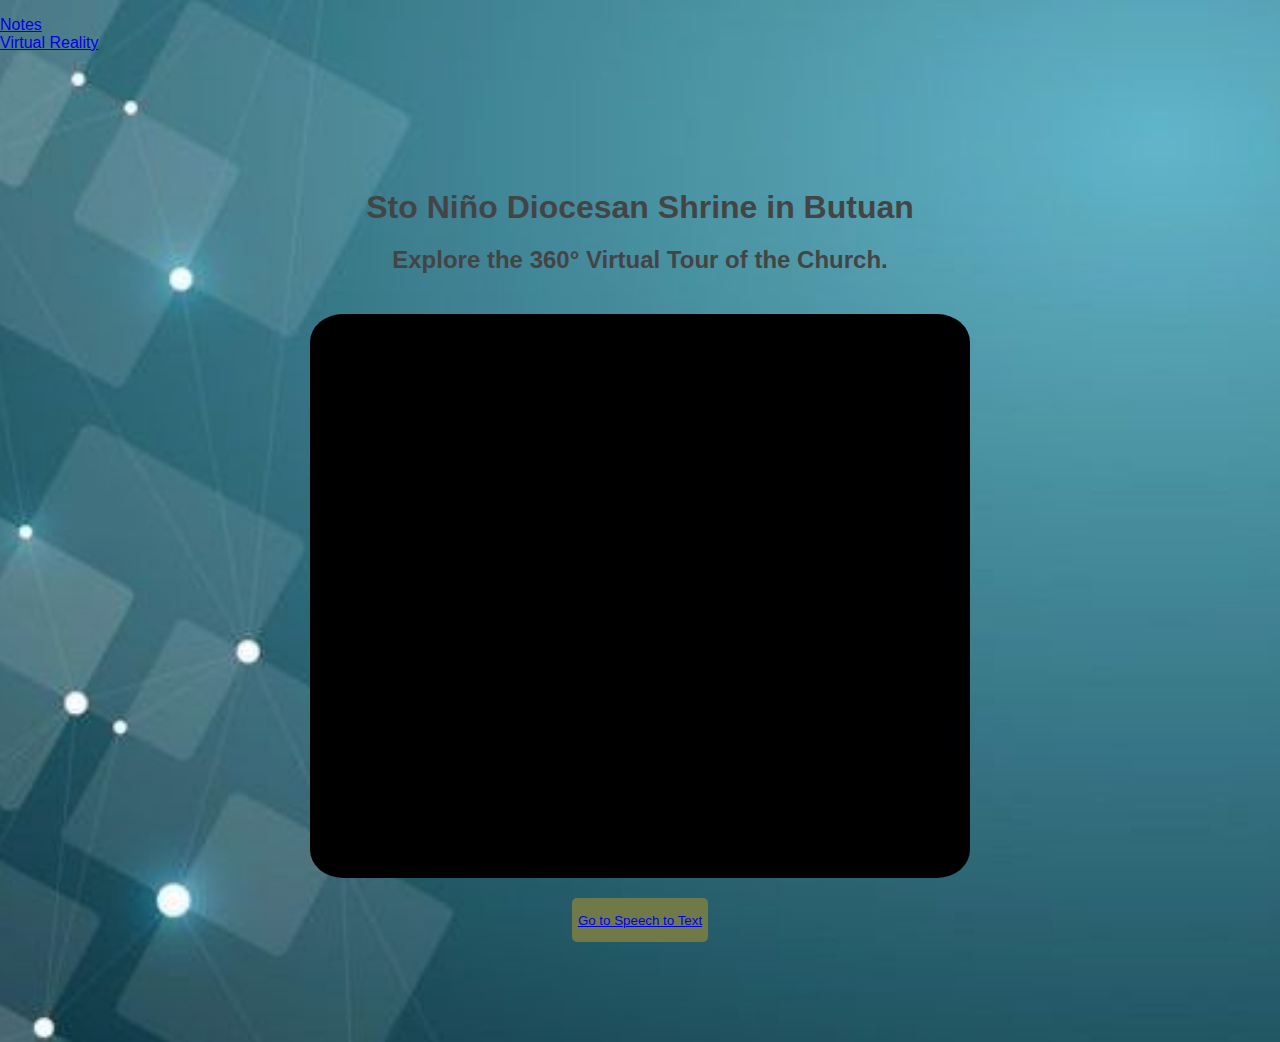
==== vr.html @ d91bba16 "first commit" ====
<!DOCTYPE html>
<html lang="en">
  <head>
    <meta charset="UTF-8" />
    <meta name="viewport" content="width=device-width, initial-scale=1.0" />
    <title>Document</title>
  </head>
  <body>
    <!DOCTYPE html>
    <html lang="en">
      <head>
        <meta charset="UTF-8" />
        <meta name="viewport" content="width=device-width, initial-scale=1.0" />
        <title>Virtual Reality Experience</title>
        <link rel="stylesheet" href="styles.css" />
      </head>
      <body>
        <header class="header">
          <div
            class="container-fluid position-relative d-flex align-items-center justify-content-between"
          >
            <a href="index.html"></a>
            <nav class="ms-auto">
              <ul class="d-flex list-unstyled gap-3">
                <li><a href="index.html">Notes</a></li>
                <li><a href="vr.html" class="active">Virtual Reality</a></li>
              </ul>
              <i class="mobile-nav-toggle d-xl-none bi bi-list"></i>
            </nav>
          </div>
        </header>

        <div id="body" class="container">
          <h1>Sto Niño Diocesan Shrine in Butuan</h1>
          <h2>Explore the 360° Virtual Tour of the Church.</h2>
          <div
            style="
              display: flex;
              justify-content: center;
              align-items: center;
              padding: 20px;
            "
          >
            <div
              style="
                position: relative;
                width: 100%;
                height: 300px;
                max-width: 1000px;
                padding-top: 40%;
                overflow: hidden;
                background: #000;
                border-radius: 5%;
              "
            >
              <iframe
                src="https://www.360easyvr.com/vr/8241?scene_id=23558&fbclid=IwY2xjawI-cQdleHRuA2FlbQIxMAABHRs0IbbaMQcprzd8kRva5uEoCzyTLV8LB96Zm8WD1eHlWxY9YazL5YbnnA_aem_w3sIiSY9f84L8iZXy3NuMA"
                frameborder="0"
                allow="accelerometer; autoplay; encrypted-media; gyroscope; picture-in-picture"
                allowfullscreen
                style="
                  position: absolute;
                  top: 0;
                  left: 0;
                  width: 100%;
                  height: 100%;
                "
              >
              </iframe>
            </div>
          </div>
          <button>
            <p><a href="index.html">Go to Speech to Text</a></p>
          </button>
        </div>
      </body>
    </html>
  </body>
</html>
---- styles.css ----
/* --- General Styles --- */

body {
    font-family: Arial, sans-serif; 
    color: #444; 
    margin: 0;
    padding: 0;
    background-image: url('lbgrounf.jpg'); 
    background-size: cover; 
    background-repeat: no-repeat; 
    background-position: center center; 

  
}

ul {
    list-style: none; /* Removes bullet points from lists */
    padding: 0; /* Removes default padding from lists */
}

button:focus {
    outline: 0; /* Removes the default outline when a button is focused */
}

/* --- Container Styles --- */

.container {
    max-width: 700px; 
    margin: 0 auto; 
    padding: 100px 50px;
    text-align: center; 
}

.container h1 {
    margin-bottom: 20px; /* Adds space below the main heading */
}

.page-description {
    font-size: 1.1rem; /* Sets the font size for the page description */
    margin: 0 auto; /* Centers the page description horizontally */
}

.tz-link {
    font-size: 1em; /* Sets the font size for the tutorialzine link */
    color: #1da7da; /* Sets the color for the tutorialzine link */
    text-decoration: none; /* Removes underline from the tutorialzine link */
}

.no-browser-support {
    display: none; /* Hides the no-browser-support message by default */
    font-size: 1.2rem; /* Sets the font size for the no-browser-support message */
    color: #0b0201; /* Sets the color for the no-browser-support message */
    margin-top: 35px; /* Adds space above the no-browser-support message */
}

/* --- App Styles --- */

.app {
    margin: 40px auto; /* Adds margin around the app section and centers it */
}

#note-textarea {
    margin: 20px 0; /* Adds margin above and below the note textarea */
}

#recording-instructions {
    margin: 15px auto 60px; /* Adds margin around the recording instructions */
}

#notes {
    padding-top: 20px; /* Adds padding above the notes section */
}

.note .header {
    font-size: 0.9em; /* Sets the font size for note headers */
    color: #888; /* Sets the color for note headers */
    margin-bottom: 10px; /* Adds space below note headers */
}

.note .delete-note,
.note .listen-note {
    text-decoration: none; 
    margin-left: 15px; 
}

.note .content {
    margin-bottom: 40px; 
}

/* --- Responsive Styles --- */

@media (max-width: 768px) {
    .container {
        padding: 50px 25px; 
    }

    button {
        margin-bottom: 10px; 
    }
}

/* --- Notes Box Styles --- */

.notes-box {
    border: 1px solid #cccccc; /* Adds a 1-pixel solid gray border */
    padding: 20px; /* Adds padding inside the notes box */
    margin-top: 20px; /* Adds space above the notes box */
    text-align: left; /* Aligns text inside the notes box to the left */
    border-radius: 5px;
    color: white;
}
/* --- Button Styles --- */
button {
    background-color: rgb(112, 122, 73);
    color: white;
    border: none;
    border-radius: 5px;
    cursor: pointer;
}

button:hover {
    background-color:rgb(160, 200, 171); 
}
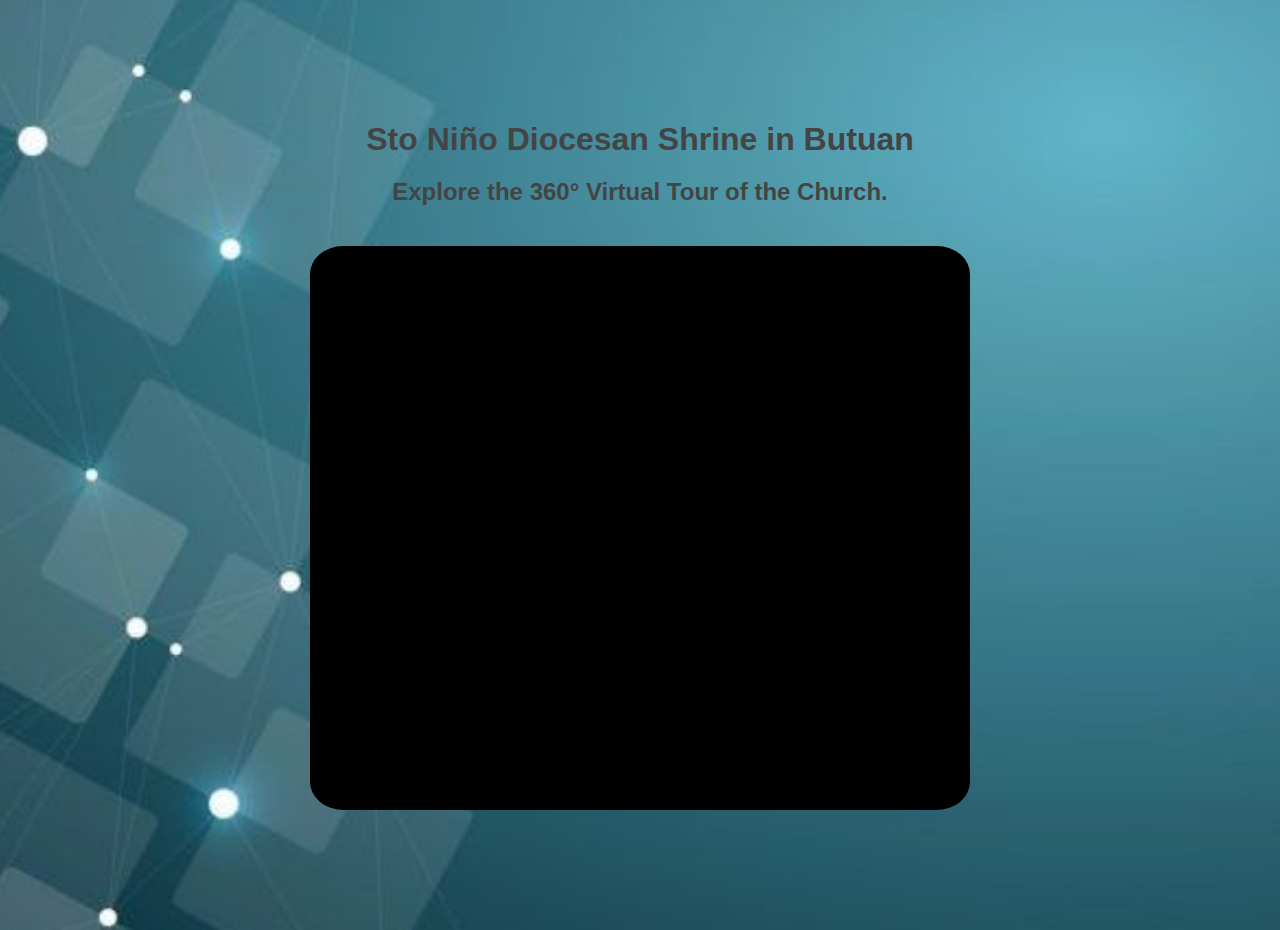
==== commit 87f97916: "Update vr.html" ====
--- a/vr.html
+++ b/vr.html
@@ -21,10 +21,6 @@
           >
             <a href="index.html"></a>
             <nav class="ms-auto">
-              <ul class="d-flex list-unstyled gap-3">
-                <li><a href="index.html">Notes</a></li>
-                <li><a href="vr.html" class="active">Virtual Reality</a></li>
-              </ul>
               <i class="mobile-nav-toggle d-xl-none bi bi-list"></i>
             </nav>
           </div>
@@ -69,9 +65,6 @@
               </iframe>
             </div>
           </div>
-          <button>
-            <p><a href="index.html">Go to Speech to Text</a></p>
-          </button>
         </div>
       </body>
     </html>
